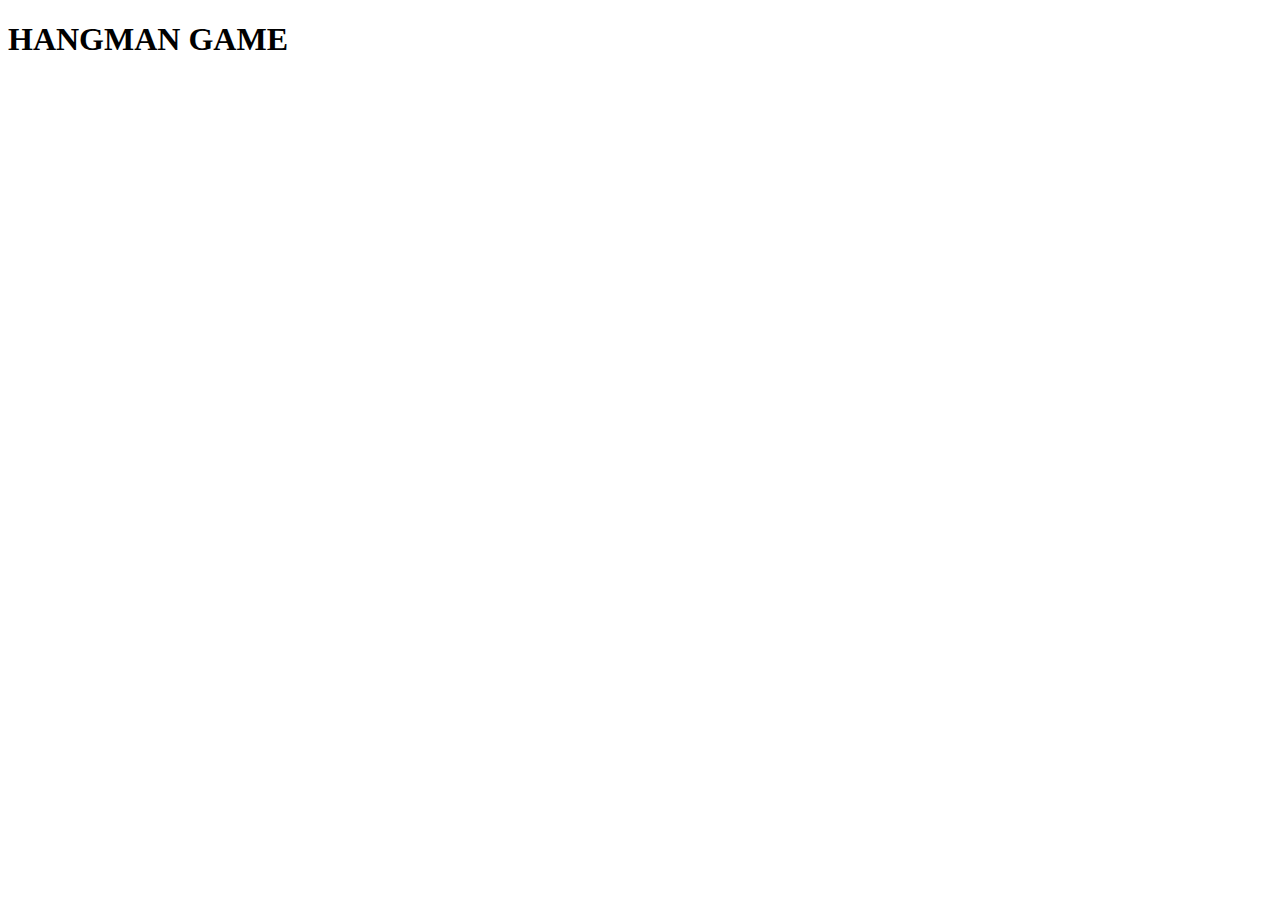
==== game.html @ ea5b145d "Game website added" ====
<!DOCTYPE html>
<html lang="en">
<head>
    <meta charset="UTF-8">
    <meta name="viewport" content="width=device-width, initial-scale=1.0">
    <title>Hangman Game</title>
</head>
<body>
    <h1>HANGMAN GAME</h1>
</body>
</html>
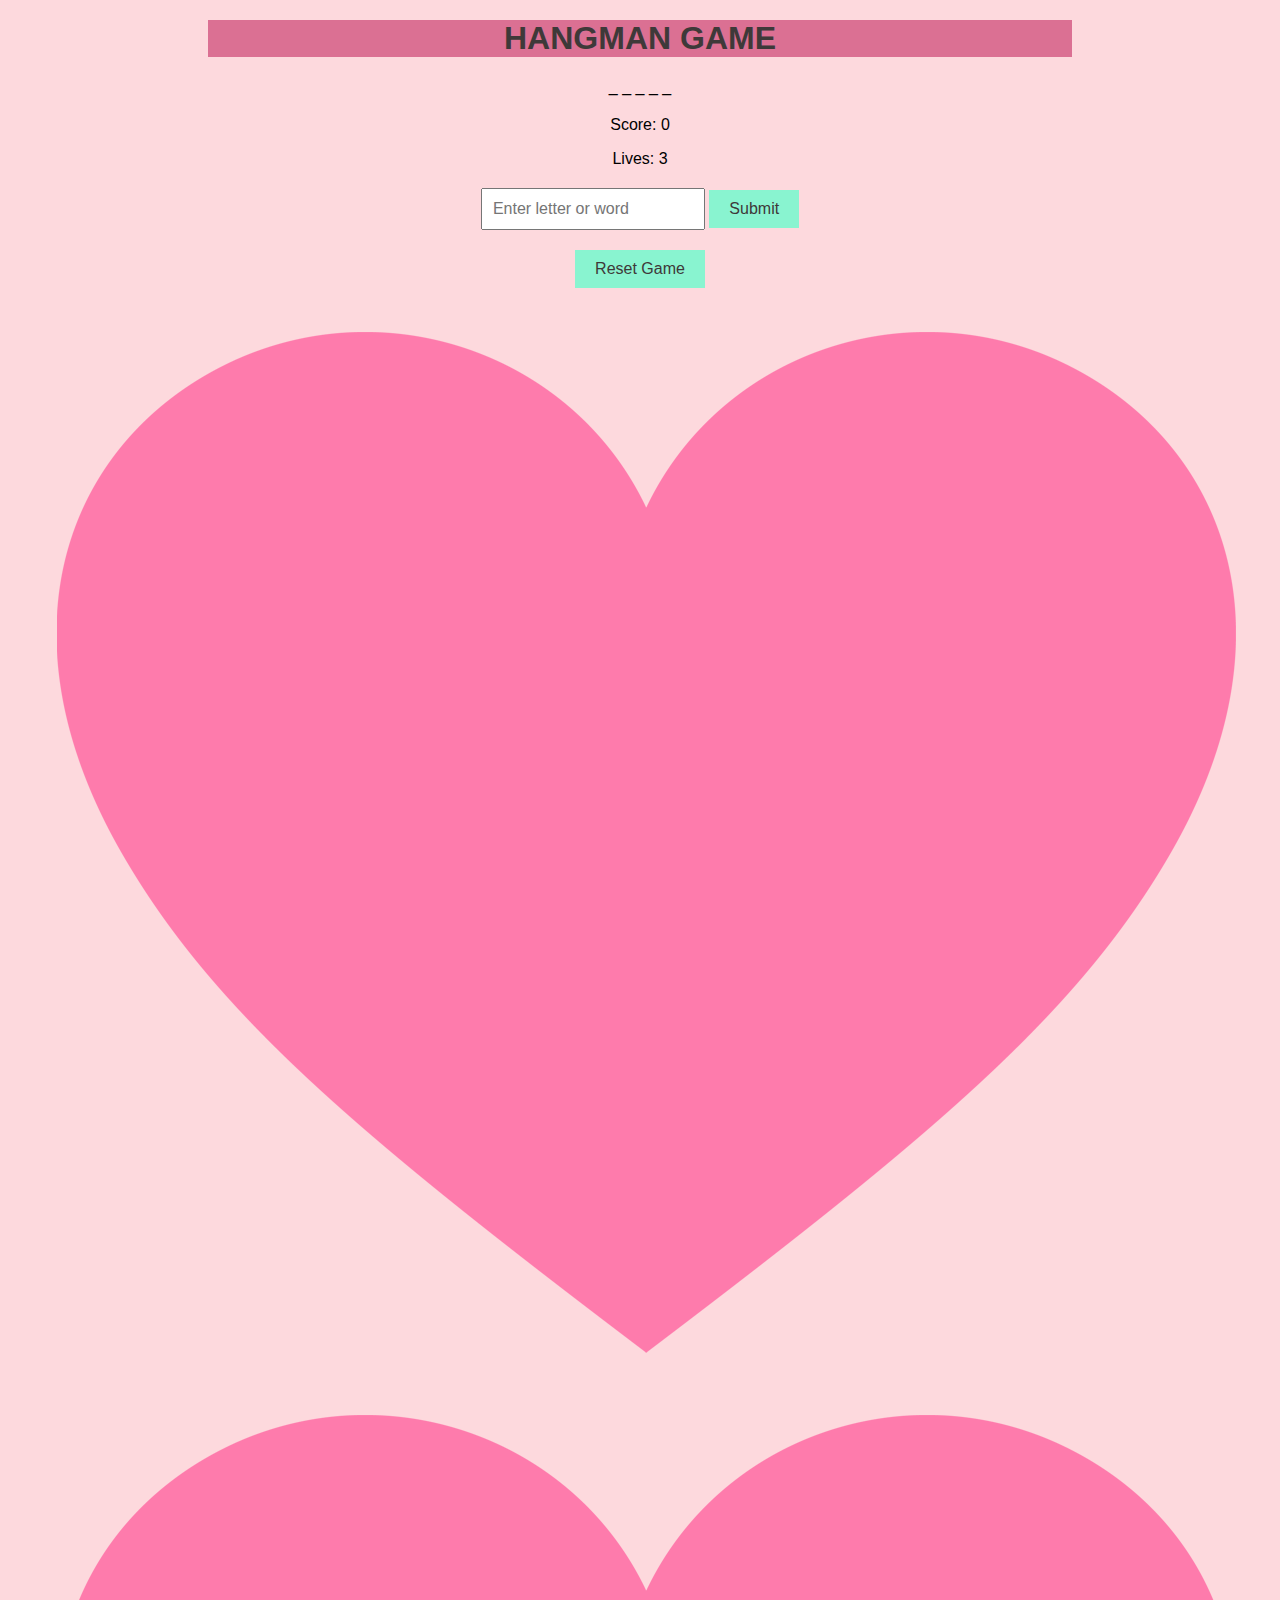
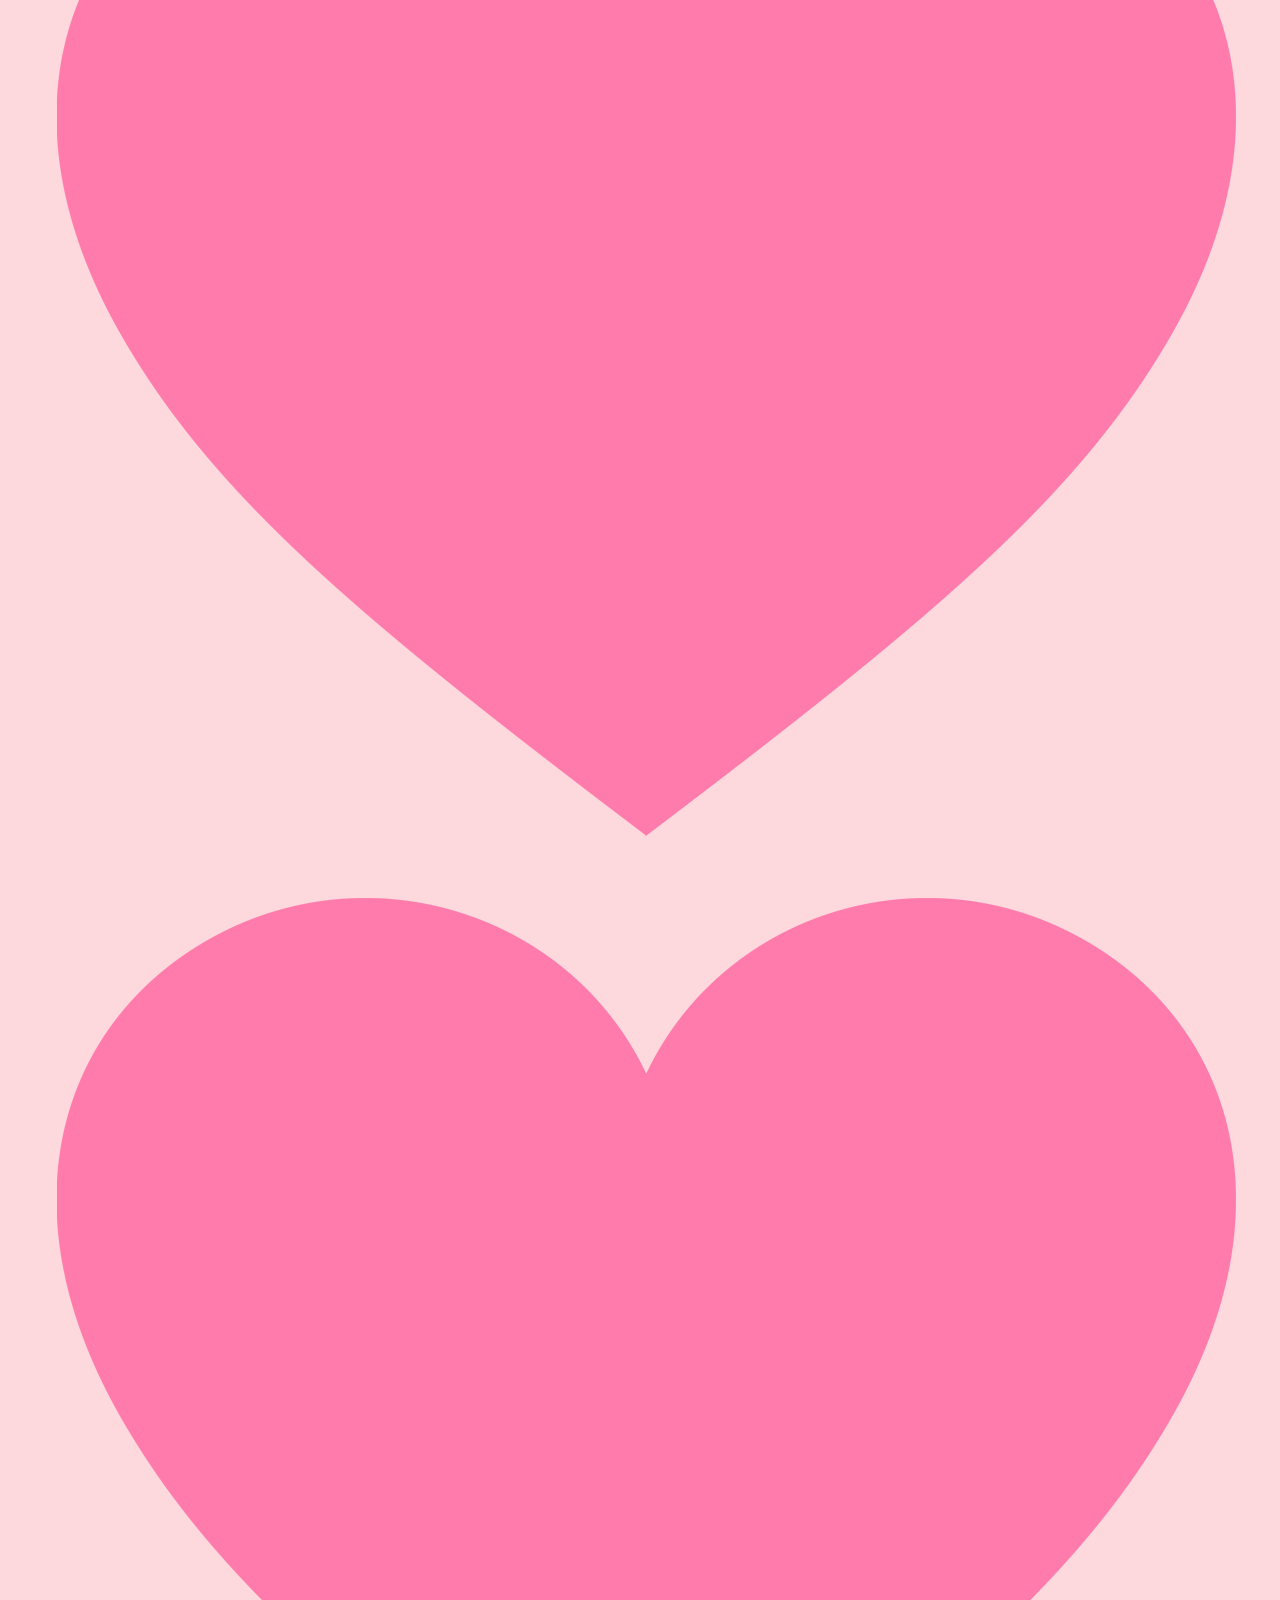
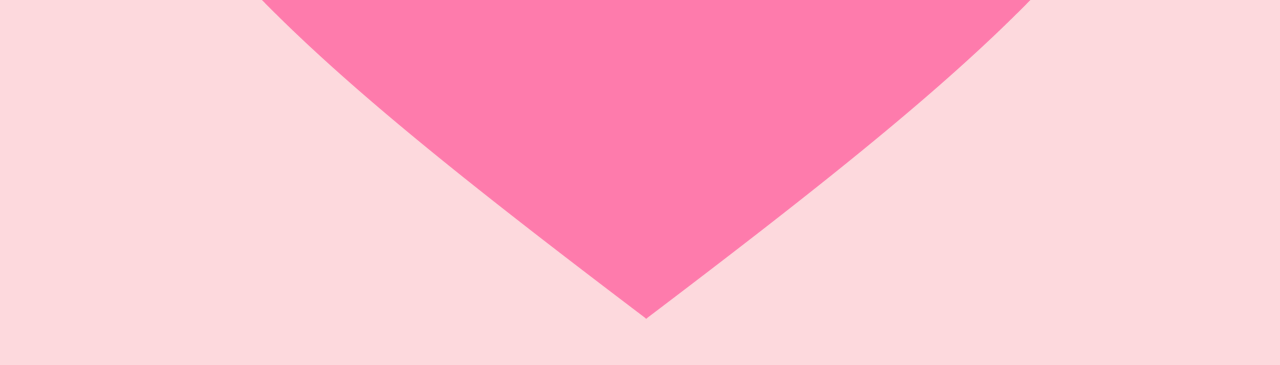
==== commit 4a458878: "Most of the code's draft is made." ====
--- a/game.html
+++ b/game.html
@@ -1,11 +1,51 @@
 <!DOCTYPE html>
 <html lang="en">
 <head>
+    <link rel="stylesheet" href="game_style.css">
     <meta charset="UTF-8">
     <meta name="viewport" content="width=device-width, initial-scale=1.0">
     <title>Hangman Game</title>
 </head>
 <body>
     <h1>HANGMAN GAME</h1>
+    
+    <!-- Revealed Word Section -->
+    <div id="game-container">
+        <p id="revealed-word">_ _ _ _ _</p> <!-- Dynamically updates with guessed letters -->
+    </div>
+
+    <!-- Score and Lives -->
+    <div id="stats">
+        <p id="score">Score: 0</p>
+        <p id="lives">Lives: 3</p>
+    </div>
+
+    <!-- Input for Predictions -->
+    <div id="input-section">
+        <input type="text" id="guess-input" maxlength="5" placeholder="Enter letter or word">
+        <button id="submit-button">Submit</button>
+    </div>
+
+    <!-- Reset Button -->
+    <div id="reset-section">
+        <button id="reset-button">Reset Game</button>
+    </div>
+
+    <!-- Optional: Space for future visuals -->
+    <div id="letters-section">
+        <img src="S.svg" alt="the_letter_S" id="letter-s">
+        <img src="T.svg" alt="the_letter_T" id="letter-t">
+        <img src="O.svg" alt="the_letter_O" id="letter-o">
+        <img src="C.svg" alt="the_letter_C" id="letter-c">
+        <img src="K.svg" alt="the_letter_K" id="letter-k">
+    </div>
+
+    <div id="hearts">
+        <img src="heart.png" alt="heart" id="first_live">
+        <img src="heart.png" alt="heart" id="second_live">
+        <img src="heart.png" alt="heart" id="third_live">
+    </div>
+
+    <script src="game_script.js"></script>
 </body>
-</html>+</html>
--- a/game_style.css
+++ b/game_style.css
@@ -0,0 +1,40 @@
+body {
+    font-family: Arial, sans-serif;
+    text-align: center;
+    background-color: #FDD9DD;
+}
+
+h1 {
+    color: #3e3939;
+    margin-top: 20px;
+    background-color: palevioletred;
+    margin-left: 200px;
+    margin-right: 200px;
+}
+
+#game-container, #stats, #input-section, #reset-section {
+    margin: 20px 0;
+}
+
+button {
+    background-color: #89f4d0;
+    color: #3e3939;
+    border: none;
+    padding: 10px 20px;
+    cursor: pointer;
+    font-size: 16px;
+}
+
+button:hover {
+    background-color: #89f4d0;
+}
+
+input {
+    padding: 10px;
+    font-size: 16px;
+    width: 200px;
+}
+
+#letters-section img {
+    display: none;
+}
